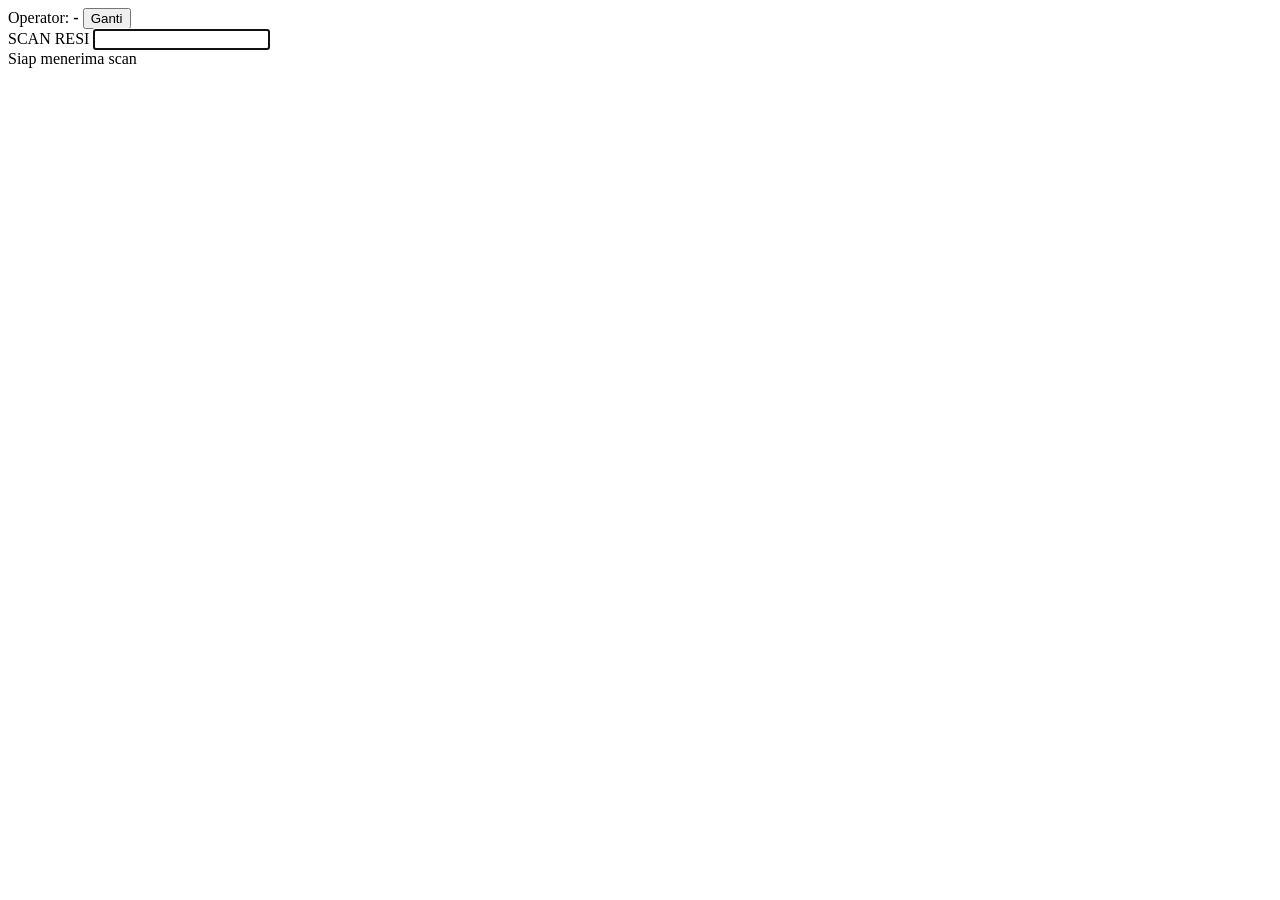
==== scan.html @ a20e7070 "Add files via upload" ====
<!DOCTYPE html>
<html lang="id">
<head>
<meta charset="UTF-8">
<meta name="viewport" content="width=device-width, initial-scale=1.0">
<title>Scan Retur</title>
<link rel="stylesheet" href="css/style.css">
</head>
<body>
  <div class="scan-container">
    <div class="header">
      <img src="assets/logo.png" alt="Logo" class="logo-small" onerror="this.style.display='none'">
      <div class="operator-info">
        Operator: <strong id="operatorName">-</strong>
        <button id="btnGanti" class="btn-ganti">Ganti</button>
      </div>
    </div>

    <div class="scan-box">
      <label for="resiInput">SCAN RESI</label>
      <input type="text" id="resiInput" autocomplete="off" autofocus>
    </div>

    <div id="statusBox" class="status-box status-idle">
      <div id="statusTitle" class="status-title">Siap menerima scan</div>
      <div id="statusDetail" class="status-detail"></div>
    </div>
  </div>

  <audio id="soundSuccess" src="assets/success.mp3" preload="auto"></audio>
  <audio id="soundDuplicate" src="assets/duplicate.mp3" preload="auto"></audio>
  <audio id="soundError" src="assets/error.mp3" preload="auto"></audio>

  <script src="js/api.js"></script>
  <script src="js/sound.js"></script>
  <script src="js/scan.js"></script>
</body>
</html>
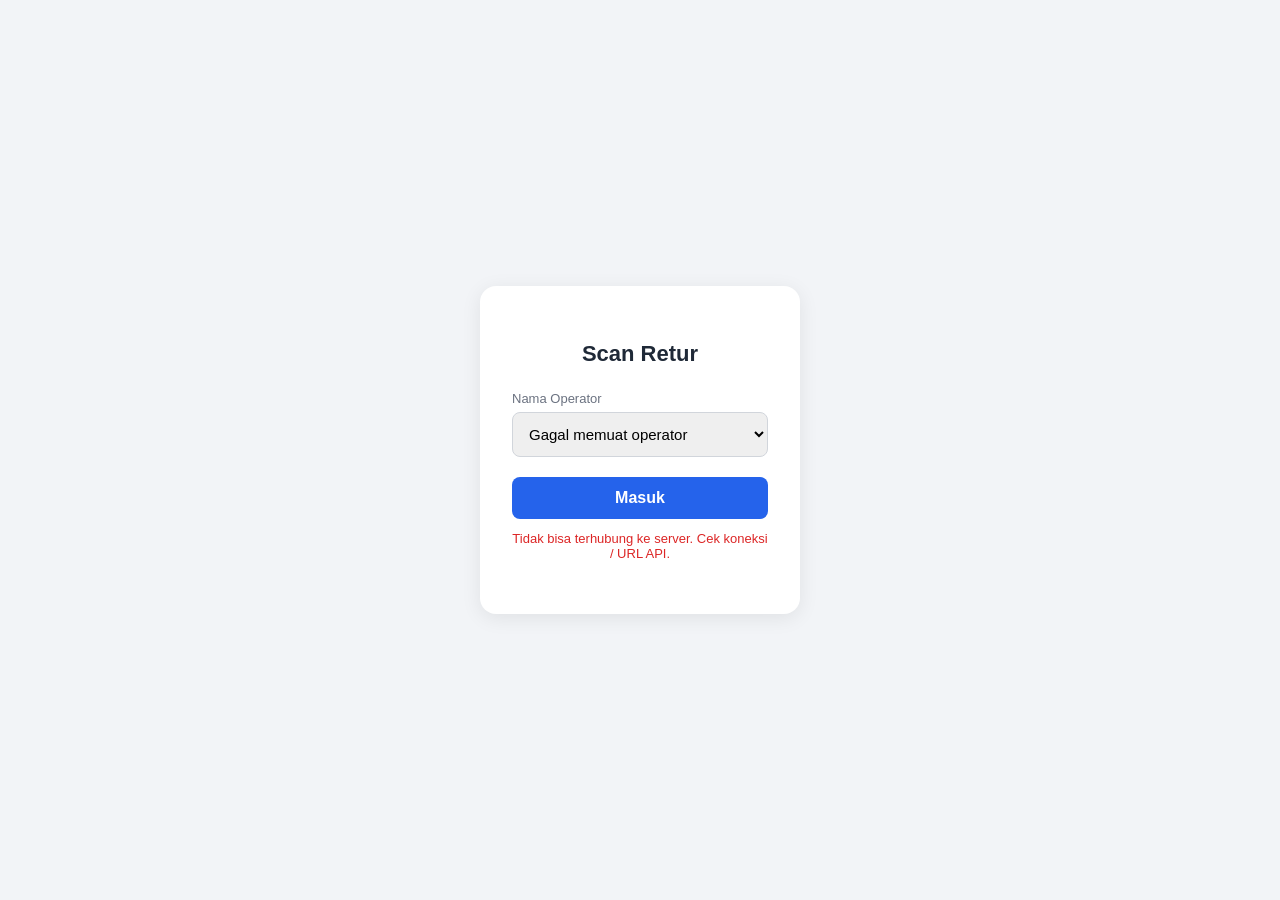
==== commit cb6e7fab: "Add files via upload" ====
--- a/scan.html
+++ b/scan.html
@@ -19,6 +19,12 @@
     <div class="scan-box">
       <label for="resiInput">SCAN RESI</label>
       <input type="text" id="resiInput" autocomplete="off" autofocus>
+      <button id="btnCamera" class="btn-camera">📷 Scan pakai Kamera</button>
+    </div>
+
+    <div id="cameraBox" class="camera-box" style="display:none;">
+      <div id="cameraReader"></div>
+      <button id="btnCloseCamera" class="btn-close-camera">Tutup Kamera</button>
     </div>
 
     <div id="statusBox" class="status-box status-idle">
@@ -31,8 +37,10 @@
   <audio id="soundDuplicate" src="assets/duplicate.mp3" preload="auto"></audio>
   <audio id="soundError" src="assets/error.mp3" preload="auto"></audio>
 
+  <script src="https://unpkg.com/html5-qrcode@2.3.8/html5-qrcode.min.js"></script>
   <script src="js/api.js"></script>
   <script src="js/sound.js"></script>
   <script src="js/scan.js"></script>
+  <script src="js/camera.js"></script>
 </body>
 </html>
--- a/css/style.css
+++ b/css/style.css
@@ -0,0 +1,222 @@
+* {
+  box-sizing: border-box;
+  font-family: 'Segoe UI', Arial, sans-serif;
+}
+
+body {
+  margin: 0;
+  background: #f2f4f7;
+  min-height: 100vh;
+  display: flex;
+  align-items: center;
+  justify-content: center;
+}
+
+/* ===== LOGIN ===== */
+.login-container {
+  background: #fff;
+  padding: 40px 32px;
+  border-radius: 16px;
+  box-shadow: 0 4px 20px rgba(0,0,0,0.08);
+  width: 320px;
+  text-align: center;
+}
+
+.login-container .logo {
+  width: 80px;
+  margin-bottom: 12px;
+}
+
+.login-container h1 {
+  font-size: 22px;
+  margin-bottom: 24px;
+  color: #1f2937;
+}
+
+.login-container label {
+  display: block;
+  text-align: left;
+  font-size: 13px;
+  color: #6b7280;
+  margin-bottom: 6px;
+}
+
+.login-container select {
+  width: 100%;
+  padding: 12px;
+  border-radius: 8px;
+  border: 1px solid #d1d5db;
+  font-size: 15px;
+  margin-bottom: 20px;
+}
+
+.login-container button {
+  width: 100%;
+  padding: 12px;
+  border: none;
+  border-radius: 8px;
+  background: #2563eb;
+  color: #fff;
+  font-size: 16px;
+  font-weight: 600;
+  cursor: pointer;
+}
+
+.login-container button:hover {
+  background: #1d4ed8;
+}
+
+.error-text {
+  color: #dc2626;
+  font-size: 13px;
+  margin-top: 12px;
+  min-height: 16px;
+}
+
+/* ===== SCAN PAGE ===== */
+.scan-container {
+  width: 420px;
+  max-width: 95vw;
+}
+
+.header {
+  display: flex;
+  align-items: center;
+  justify-content: space-between;
+  margin-bottom: 16px;
+}
+
+.logo-small {
+  height: 36px;
+}
+
+.operator-info {
+  font-size: 14px;
+  color: #374151;
+  display: flex;
+  align-items: center;
+  gap: 8px;
+}
+
+.btn-ganti {
+  border: none;
+  background: none;
+  color: #2563eb;
+  font-size: 13px;
+  cursor: pointer;
+  text-decoration: underline;
+}
+
+.scan-box {
+  background: #fff;
+  padding: 24px;
+  border-radius: 16px;
+  box-shadow: 0 4px 20px rgba(0,0,0,0.08);
+  text-align: center;
+  margin-bottom: 16px;
+}
+
+.scan-box label {
+  display: block;
+  letter-spacing: 2px;
+  font-size: 13px;
+  color: #6b7280;
+  margin-bottom: 12px;
+}
+
+.scan-box input {
+  width: 100%;
+  padding: 18px;
+  font-size: 20px;
+  text-align: center;
+  border: 2px solid #2563eb;
+  border-radius: 10px;
+  outline: none;
+}
+
+.status-box {
+  border-radius: 16px;
+  padding: 24px;
+  text-align: center;
+  transition: background 0.2s ease;
+  min-height: 90px;
+}
+
+.status-idle {
+  background: #e5e7eb;
+}
+
+.status-title {
+  font-size: 20px;
+  font-weight: 700;
+  margin-bottom: 6px;
+}
+
+.status-detail {
+  font-size: 14px;
+  white-space: pre-line;
+}
+
+.status-success {
+  background: #16a34a;
+  color: #fff;
+}
+
+.status-duplicate {
+  background: #eab308;
+  color: #1f2937;
+}
+
+.status-error {
+  background: #dc2626;
+  color: #fff;
+}
+
+.btn-camera {
+  margin-top: 14px;
+  width: 100%;
+  padding: 12px;
+  border: none;
+  border-radius: 8px;
+  background: #2563eb;
+  color: #fff;
+  font-size: 15px;
+  font-weight: 600;
+  cursor: pointer;
+}
+
+.btn-camera:hover {
+  background: #1d4ed8;
+}
+
+.camera-box {
+  background: #fff;
+  padding: 16px;
+  border-radius: 16px;
+  box-shadow: 0 4px 20px rgba(0,0,0,0.08);
+  text-align: center;
+  margin-bottom: 16px;
+}
+
+#cameraReader {
+  width: 100%;
+  border-radius: 12px;
+  overflow: hidden;
+}
+
+.btn-close-camera {
+  margin-top: 12px;
+  width: 100%;
+  padding: 12px;
+  border: none;
+  border-radius: 8px;
+  background: #6b7280;
+  color: #fff;
+  font-size: 15px;
+  font-weight: 600;
+  cursor: pointer;
+}
+
+.btn-close-camera:hover {
+  background: #4b5563;
+}
